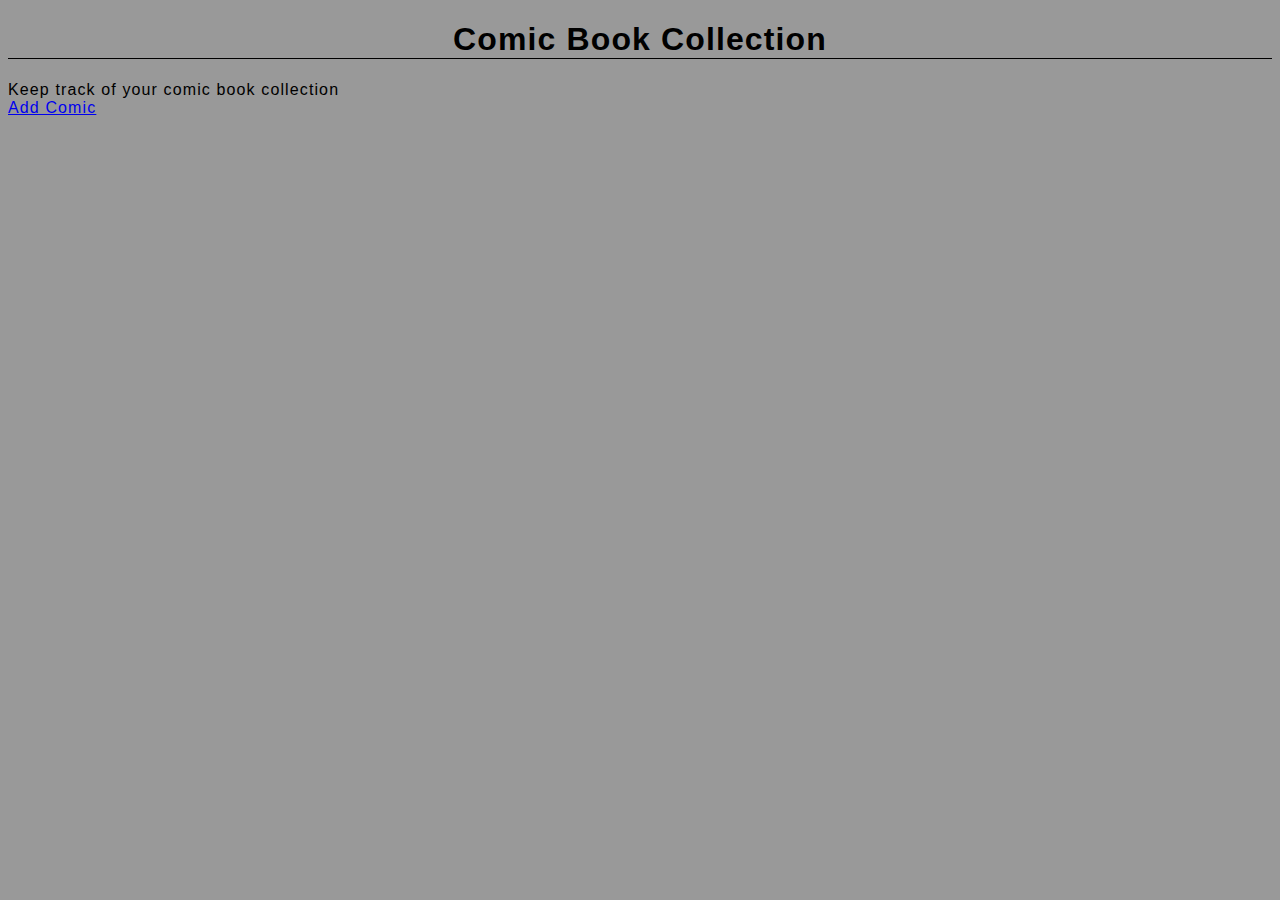
==== index.html @ 24291a0e "Added inital files from project 3" ====
<!DOCTYPE html>
<!--
Author: Courtney Ardis 
Project: Web App Part 3
Term: 1207
-->
<html>
	<head>
		<meta charset ="utf-8" />
		<meta name="description" content="Keep track of your comic book collection" />
		<meta name="keywords" content="comic books, list, keep track, add comics, store comic titles" />
		<meta name="robots" content="noindex, nofollow" />
		<meta name="viewport" content="user-scalable=no, width=device-width, target-densitydpi=device-dpi" />
		<title>Comic Book Indexer</title>
		<link href="css/styles.css" rel="stylesheet" />
	</head>
	<body>
		<header>
			<h1>Comic Book Collection</h1>
			<div>Keep track of your comic book collection</div>
		</header>
		<a id="link" href="addItem.html">Add Comic</a>
	</body>
</html>
---- css/styles.css ----
/*
Author: Courtney Ardis 
Project: Web App Part 3
Term: 1207
*/

/* This css file is linked to index.html and addItem.html */
/* Code is in logical order based on the addItem.html page */
/* Section comments indicate where the selectors come from even though the style applies to all elements on the page(s) in which the stylesheet is linked */
/* Where the text "ONLY" is used in the comments, indicates the exact element the selector is styling and where it is located */

/* everything on both the index.html and addItem.html page is styled with the properties below*/
*{
	font-family: Arial, Helvetica, serif;
}

/* body element on both the index.html and addItem.hmtl page */
body{
	background-color: #999;
	letter-spacing: .07em;
}

/* h1 element with id="addComic" on the addItem.html page */
#addComic{
	text-align: center;
	background-color: #D3D3D3;
	border: 2px groove threedface;
	padding: 10px;
	margin: 10px 0px;
}

/* h1 element on the index.html page */
h1{
	text-align: center;
	border-bottom: 1px solid black;
}

#errors{
	color: red;
	font-size: 10pt;
	font-weight: bold;
	margin-bottom: 15px;
	text-indent: -70px;
}

#required{
	font-size: 7pt;
	margin-bottom: 15px;
	color: red;
}

/* fieldset element within the comicForm on the addItem.html page */
fieldset{
	background-color: #D3D3D3;
}

/* legend element within the fieldset on the addItem.html page */
legend{
	background-color: #eee;
	color: green;
	font-weight: bold;
	font-size: 18px;
	border: 1px solid grey;
	box-shadow: 5px 5px 5px #888;
}

/* ul element with a class="mainUl" on the addItem.html page */
.mainUl{
	list-style: none;
	text-indent: -30px;
}

/* range input element with id="rateIssue" on the addItem.html page */
#rateIssue {
	display: block;
}

#items {
	text-indent: -80px;
}

#deleteA {
	display: block;
}

 div element within the header element on the index.html page 
/* div element which is dynamically created by JavaScript to display data on the addItem.html page */
div{
	margin-bottom: 5px;
}

/* ONLY a ul element within a div element which is dynamically created by JavaScript to display data on the addItem.html page */
div>ul {
	list-style: disc;
}

/* li element with the class="illStyle" on the addItem.html page  */
.illStyle {
	text-indent: -45px;
	margin: 3px 0px;
}

/* li element within a ul element on the addItem.html page */
li {
	margin: 3px 0px;
	list-style: none;
}

/* textarea element with an id="comments" on the addItem.html page  */
#comments {
	vertical-align: text-top;
	display: block;
}

/* BEGIN SOURCE: css-tricks.com/examples/ButtonMaker/ */
/* tags with the class="button" on the addItem.html page */
.button {
	margin-bottom: 10px;
	margin-top: 10px;
   	border-top: 1px solid #72f76b;
	background: #8ad166;
	background: -webkit-gradient(linear, left top, left bottom, from(#157a1a), to(#8ad166));
	background: -webkit-linear-gradient(top, #157a1a, #8ad166);
	background: -moz-linear-gradient(top, #157a1a, #8ad166);
	background: -ms-linear-gradient(top, #157a1a, #8ad166);
	background: -o-linear-gradient(top, #157a1a, #8ad166);
	padding: 4px 10px;
	-webkit-border-radius: 50px;
	-moz-border-radius: 50px;
	border-radius: 50px;
	-webkit-box-shadow: rgba(0,0,0,1) 0 1px 0;
	-moz-box-shadow: rgba(0,0,0,1) 0 1px 0;
	box-shadow: rgba(0,0,0,1) 0 1px 0;
	text-shadow: rgba(0,0,0,.4) 0 1px 0;
	color: #1c211c;
	font-size: 12px;
	vertical-align: middle;
}

.button:hover {
   background: #287828;
   color: #f5f5f5;
}

.button:active {
   background: #2b5c1b;
}
/* END SOURCE */

/* a element with an id="addNew" on the addItem.html page */
#addNew{
	display: none;
}
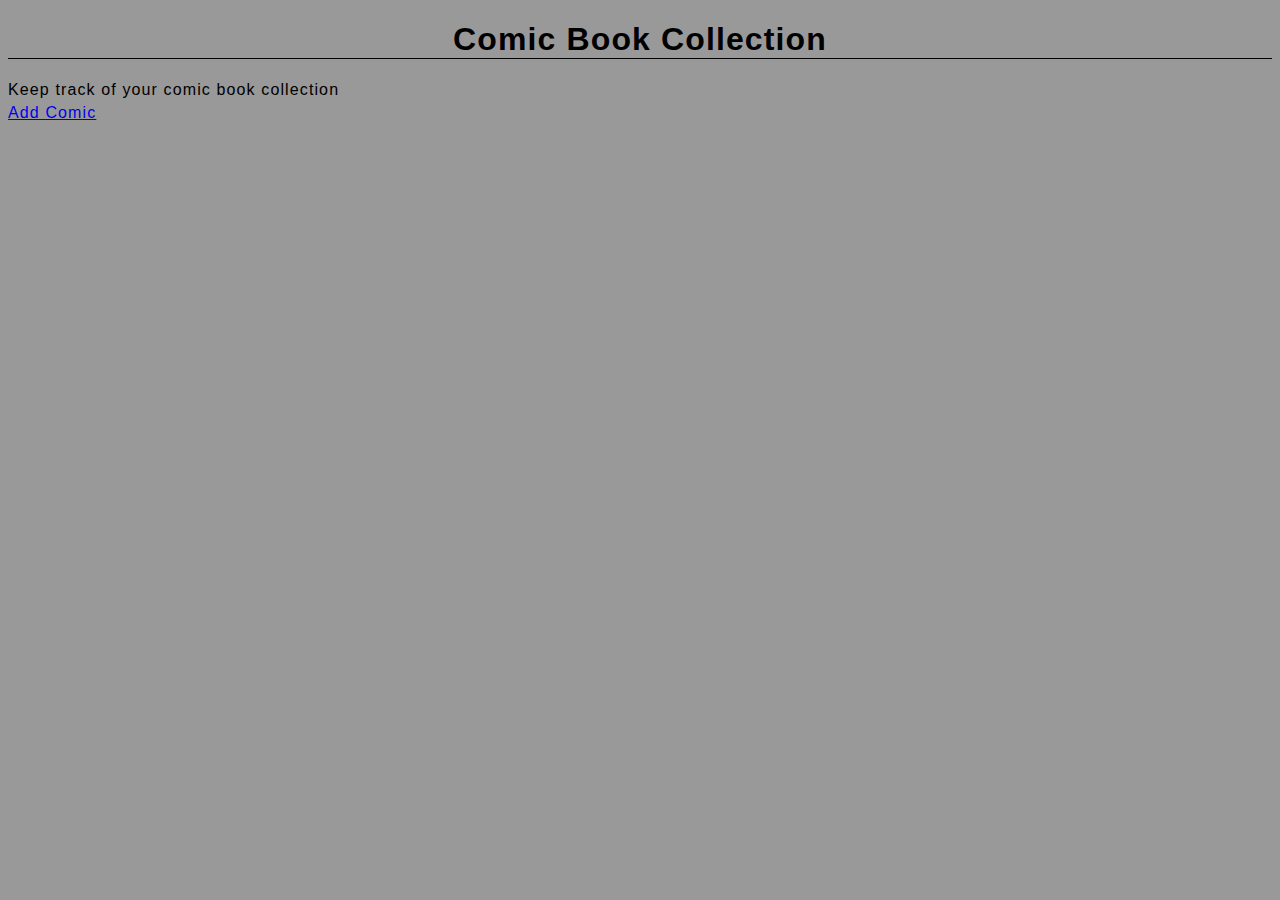
==== commit 3d673a75: "Changed project name in comment. Nothing else needed to be changed for this file." ====
--- a/index.html
+++ b/index.html
@@ -1,7 +1,7 @@
 <!DOCTYPE html>
 <!--
 Author: Courtney Ardis 
-Project: Web App Part 3
+Project: Web App Part 4
 Term: 1207
 -->
 <html>
--- a/css/styles.css
+++ b/css/styles.css
@@ -1,6 +1,6 @@
 /*
 Author: Courtney Ardis 
-Project: Web App Part 3
+Project: Web App Part 4
 Term: 1207
 */
 
@@ -18,6 +18,7 @@
 body{
 	background-color: #999;
 	letter-spacing: .07em;
+	word-wrap: break-word;
 }
 
 /* h1 element with id="addComic" on the addItem.html page */
@@ -71,39 +72,30 @@
 }
 
 /* range input element with id="rateIssue" on the addItem.html page */
-#rateIssue {
-	display: block;
+#rangeValue, #rateIssue {
+	display: inline;
 }
 
-#items {
-	text-indent: -80px;
+.label, .input {
+	display: block;
 }
 
 #deleteA {
 	display: block;
 }
 
- div element within the header element on the index.html page 
+/* div element within the header element on the index.html page */
 /* div element which is dynamically created by JavaScript to display data on the addItem.html page */
 div{
 	margin-bottom: 5px;
 }
 
 /* ONLY a ul element within a div element which is dynamically created by JavaScript to display data on the addItem.html page */
-div>ul {
-	list-style: disc;
-}
 
 /* li element with the class="illStyle" on the addItem.html page  */
 .illStyle {
 	text-indent: -45px;
 	margin: 3px 0px;
-}
-
-/* li element within a ul element on the addItem.html page */
-li {
-	margin: 3px 0px;
-	list-style: none;
 }
 
 /* textarea element with an id="comments" on the addItem.html page  */
@@ -147,6 +139,25 @@
 }
 /* END SOURCE */
 
+div ul{
+    float: left;
+    list-style-type: none;
+    margin: 5px 0px;
+    padding: 0px;
+}
+
+div ul li {
+    list-style-type: none;
+}
+
+hr{
+	float: left;
+    height: 12px;
+    width: 300px;
+    border: 0;
+    box-shadow: inset 0 12px 12px -12px rgba(0,0,0,0.5);
+}
+
 /* a element with an id="addNew" on the addItem.html page */
 #addNew{
 	display: none;
